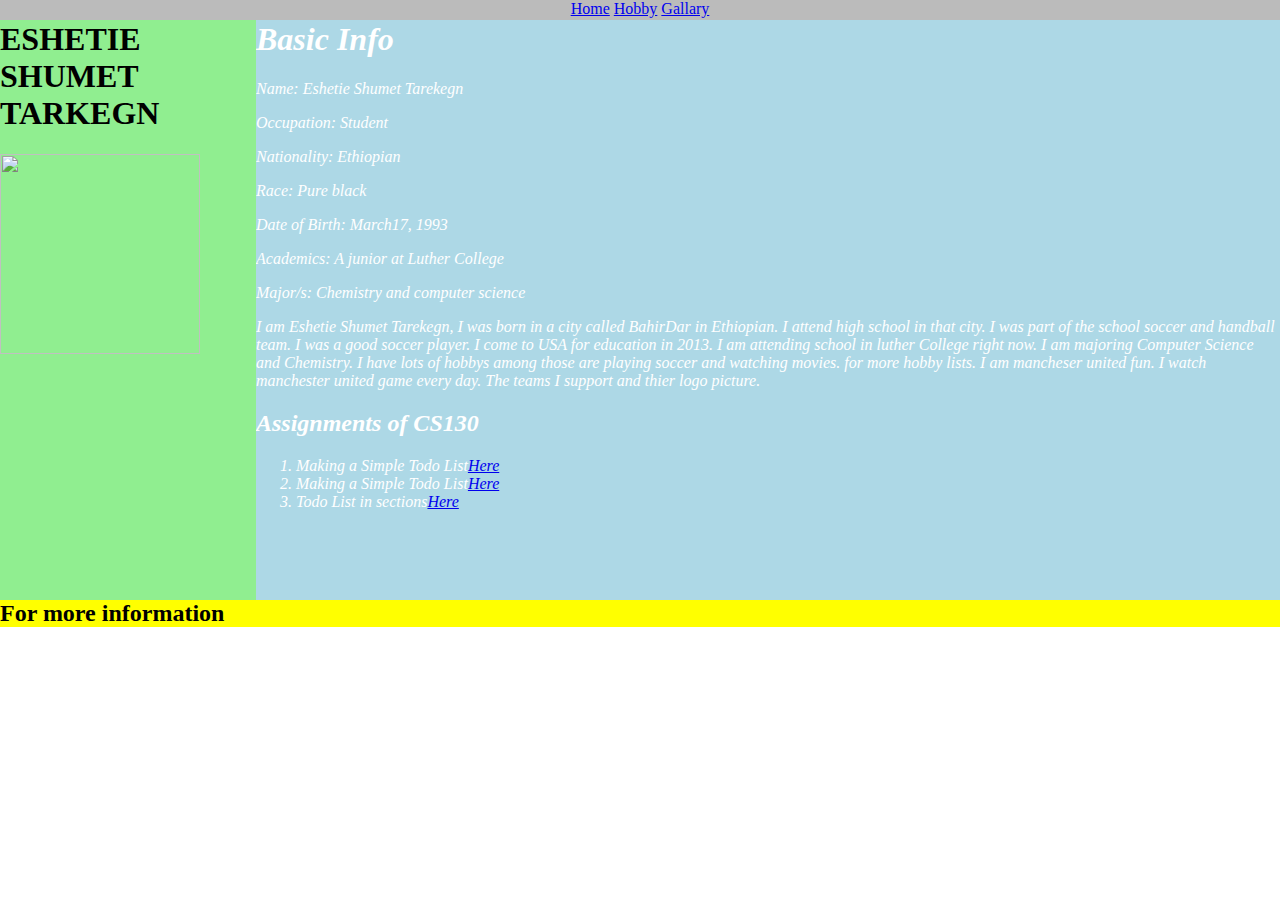
==== index.html @ a228850d "Update index.html" ====
<html>
   <head>
     <link rel="stylesheet" href="homepage.css" type="text/css">
    </head>
  <body>
       <header>
             <a href="index.html">Home</a>   <a href="Hobby.html">Hobby</a>   <a href="Gallary.html">Gallary</a>
         </header>
         <aside>
             <h1>Basic Info</h1>
             <p>Name: Eshetie Shumet Tarekegn</p>
             <p>Occupation: Student</p>
             <p>Nationality: Ethiopian</p>
             <p>Race: Pure black</p>
             <p>Date of Birth: March17, 1993</p>
             <p>Academics: A junior at Luther College</p>
             <p>Major/s: Chemistry and computer science</p>
            I am Eshetie Shumet Tarekegn, I was born in a city called BahirDar in Ethiopian. I attend high school in that city. I was part of the school soccer and handball team. I was a good soccer player. I come to USA for education in 2013. I am attending school in luther College right now. I am majoring Computer Science and Chemistry. I have lots of hobbys among those are playing soccer and watching movies. for more hobby lists. I am mancheser united fun. I watch manchester united game every day. The teams I support and thier logo picture.
             <h2> Assignments of CS130</h2>
             <ol>
             <li>Making a Simple Todo List<a href="Todolist.html">Here</a></li>
             <li>Making a Simple Todo List<a href="Todolist.html">Here</a></li>
             <li>Todo List in sections<a href="todolist2.html">Here</a></li>
             </ol>
           </aside>
           <section>
               <h1> ESHETIE SHUMET TARKEGN</h1>
               <img width=200 src ="https://scontent-ord1-1.xx.fbcdn.net/hphotos-xfa1/t31.0-8/10338658_835329253162392_5680217395186181013_o.jpg">
           </section>
           <footer>
            <h2>For more information</h2>
            <main>
             <p> email adress: tarees01@luther.edu,  phone number 0918701420</p>
           </main>
         </footer>
   </body>
 </html>
---- homepage.css ----
header {
             text-align: center;
             position: fixed;
             background-color: #bbbbbb;
             top: 0px;
             left: 0px;
             width: 100%;
             height: 20px;
         }
         aside {
             float: right;
             width: 80%;
             height: 600px;
             background-color: lightblue;
             color: white;
             font-style: italic;
         }
         section {
             float: left;
             width: 20%;
             height: 600px;
             background-color: lightgreen;
         }
         footer {
             clear: both;
             background-color: yellow;
             text-size: 5px;
         }
         body {
             background-color: white;
             margin: 0px;
         }
         main {
             display: none;
           }
         h2:hover {
             background-color: white;
           }
          h2:hover~main {
             display: block;
           }
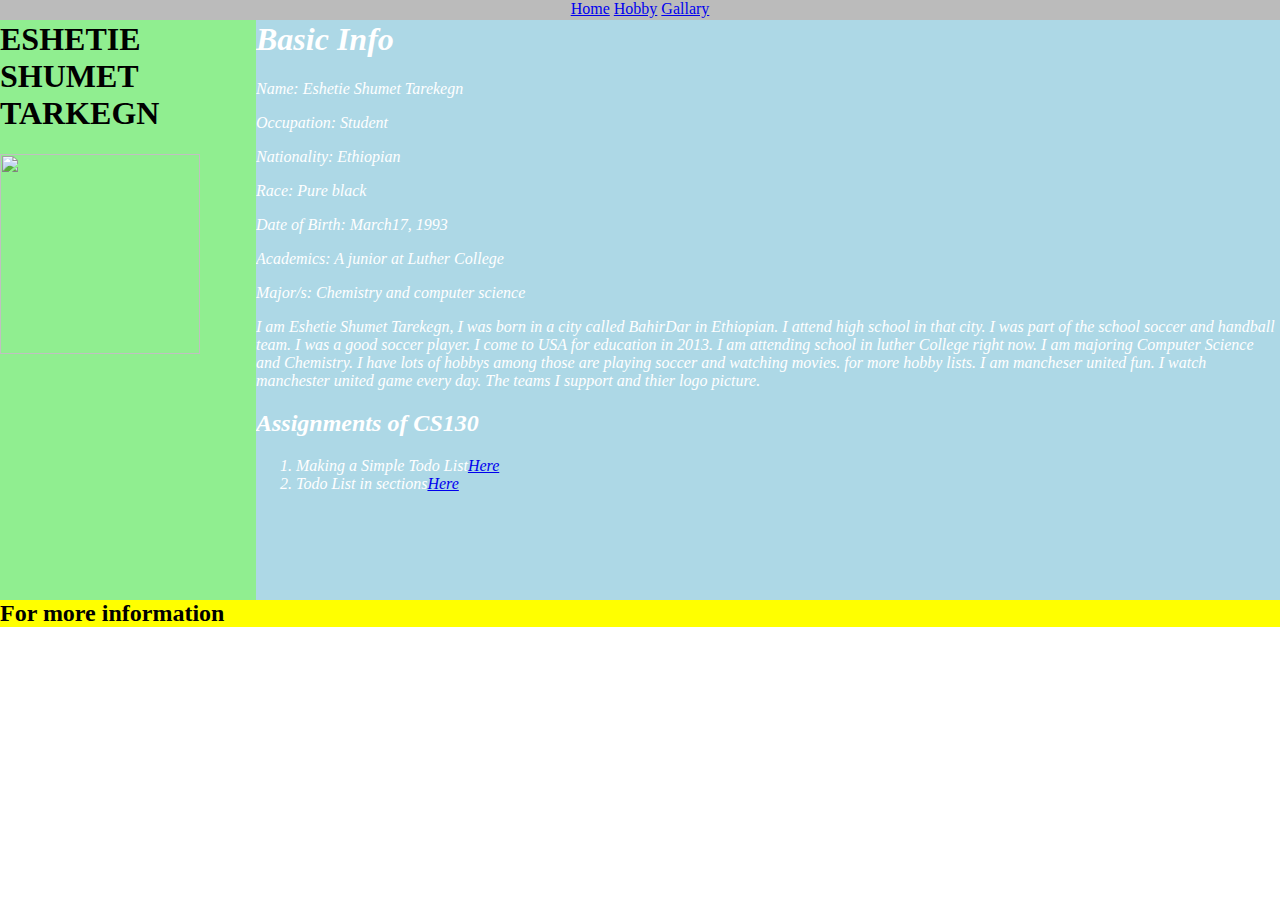
==== commit eecc2fc4: "Update index.html" ====
--- a/index.html
+++ b/index.html
@@ -19,7 +19,6 @@
              <h2> Assignments of CS130</h2>
              <ol>
              <li>Making a Simple Todo List<a href="Todolist.html">Here</a></li>
-             <li>Making a Simple Todo List<a href="Todolist.html">Here</a></li>
              <li>Todo List in sections<a href="todolist2.html">Here</a></li>
              </ol>
            </aside>
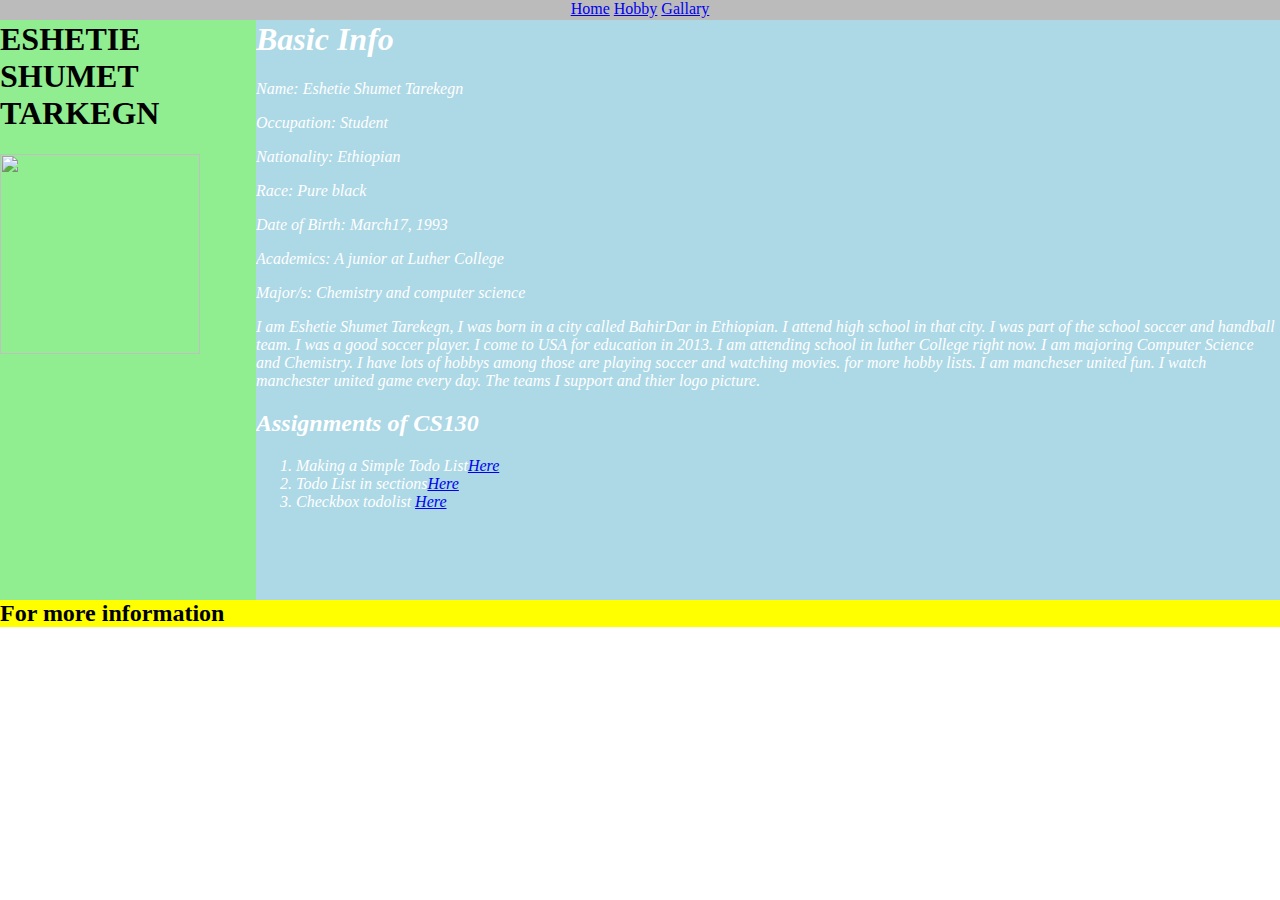
==== commit 1ba0a67f: "Update index.html" ====
--- a/index.html
+++ b/index.html
@@ -20,6 +20,7 @@
              <ol>
              <li>Making a Simple Todo List<a href="Todolist.html">Here</a></li>
              <li>Todo List in sections<a href="todolist2.html">Here</a></li>
+             <li>Checkbox todolist <a href="checkboxtodolist.html">Here</a></li>
              </ol>
            </aside>
            <section>
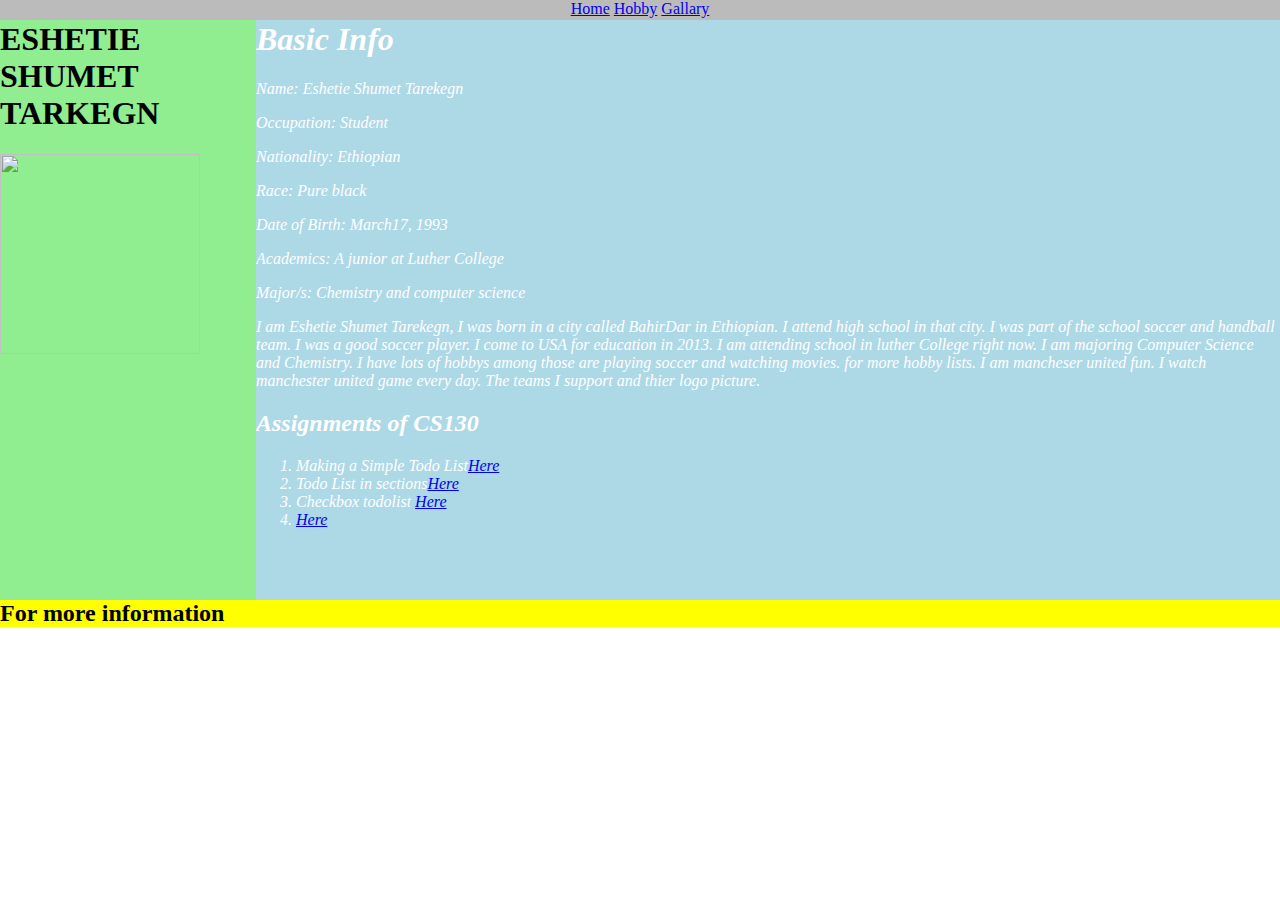
==== commit 99e401aa: "Update index.html" ====
--- a/index.html
+++ b/index.html
@@ -20,7 +20,8 @@
              <ol>
              <li>Making a Simple Todo List<a href="Todolist.html">Here</a></li>
              <li>Todo List in sections<a href="todolist2.html">Here</a></li>
-             <li>Checkbox todolist <a href="checkboxtodolist.html">Here</a></li>
+             <li>Checkbox todolist <a href="checkboxtodlist.html">Here</a></li>
+             <li> <a href="checkboxtodlist.html">Here</a></li>
              </ol>
            </aside>
            <section>
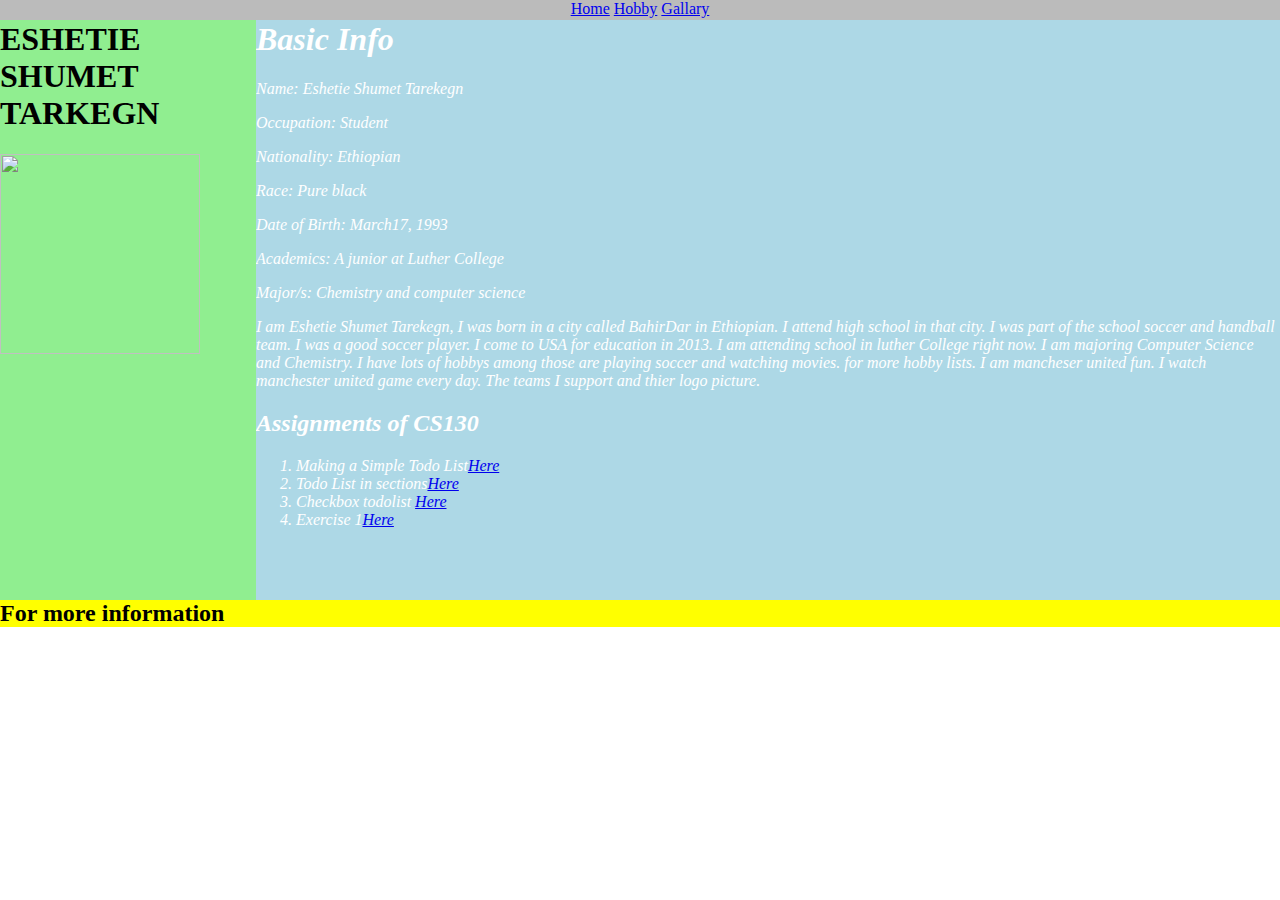
==== commit 5c3d936e: "Update index.html" ====
--- a/index.html
+++ b/index.html
@@ -21,7 +21,7 @@
              <li>Making a Simple Todo List<a href="Todolist.html">Here</a></li>
              <li>Todo List in sections<a href="todolist2.html">Here</a></li>
              <li>Checkbox todolist <a href="checkboxtodlist.html">Here</a></li>
-             <li> <a href="checkboxtodlist.html">Here</a></li>
+             <li> Exercise 1<a href="hello.html">Here</a></li>
              </ol>
            </aside>
            <section>
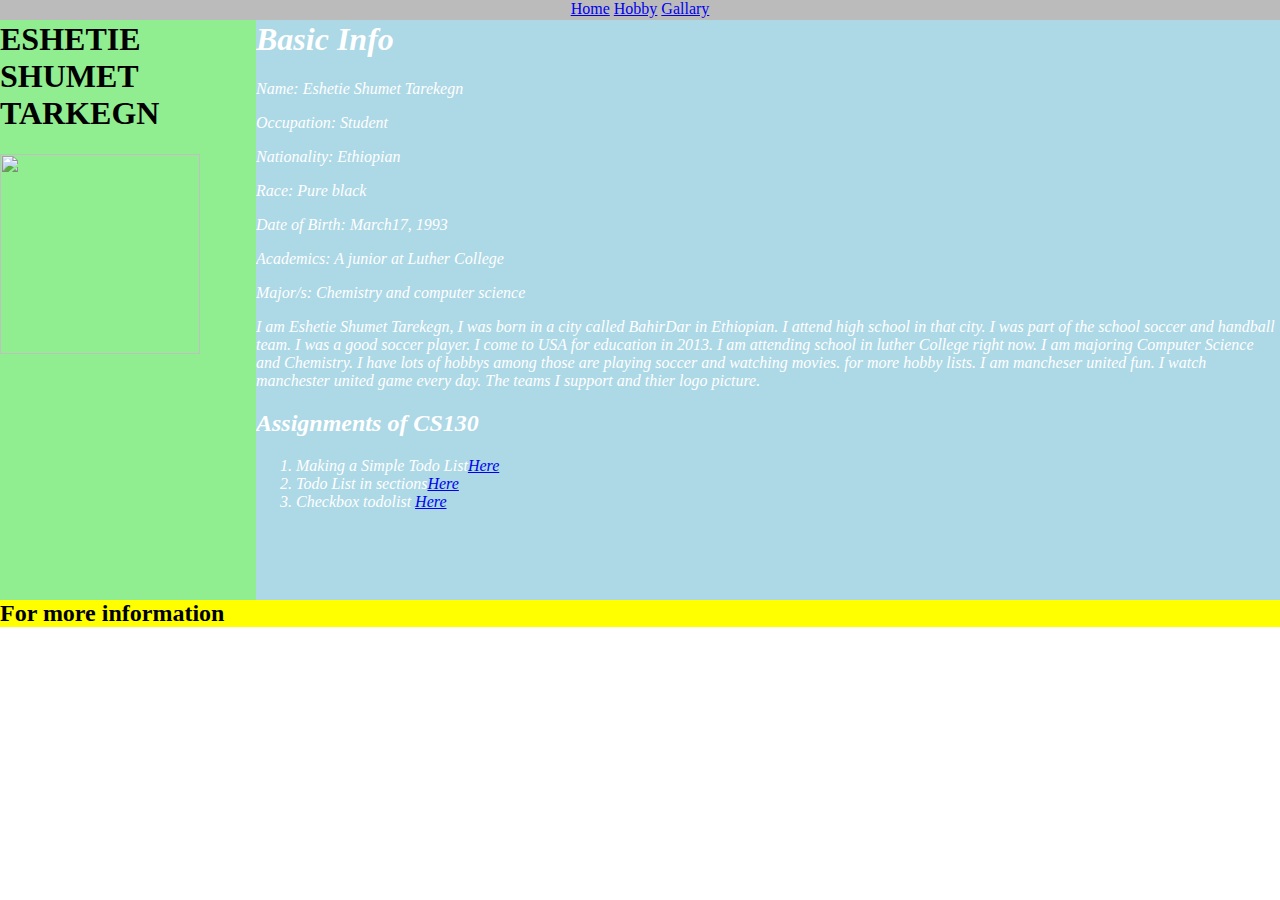
==== commit 6394e1bd: "Update index.html" ====
--- a/index.html
+++ b/index.html
@@ -21,7 +21,6 @@
              <li>Making a Simple Todo List<a href="Todolist.html">Here</a></li>
              <li>Todo List in sections<a href="todolist2.html">Here</a></li>
              <li>Checkbox todolist <a href="checkboxtodlist.html">Here</a></li>
-             <li> Exercise 1<a href="hello.html">Here</a></li>
              </ol>
            </aside>
            <section>
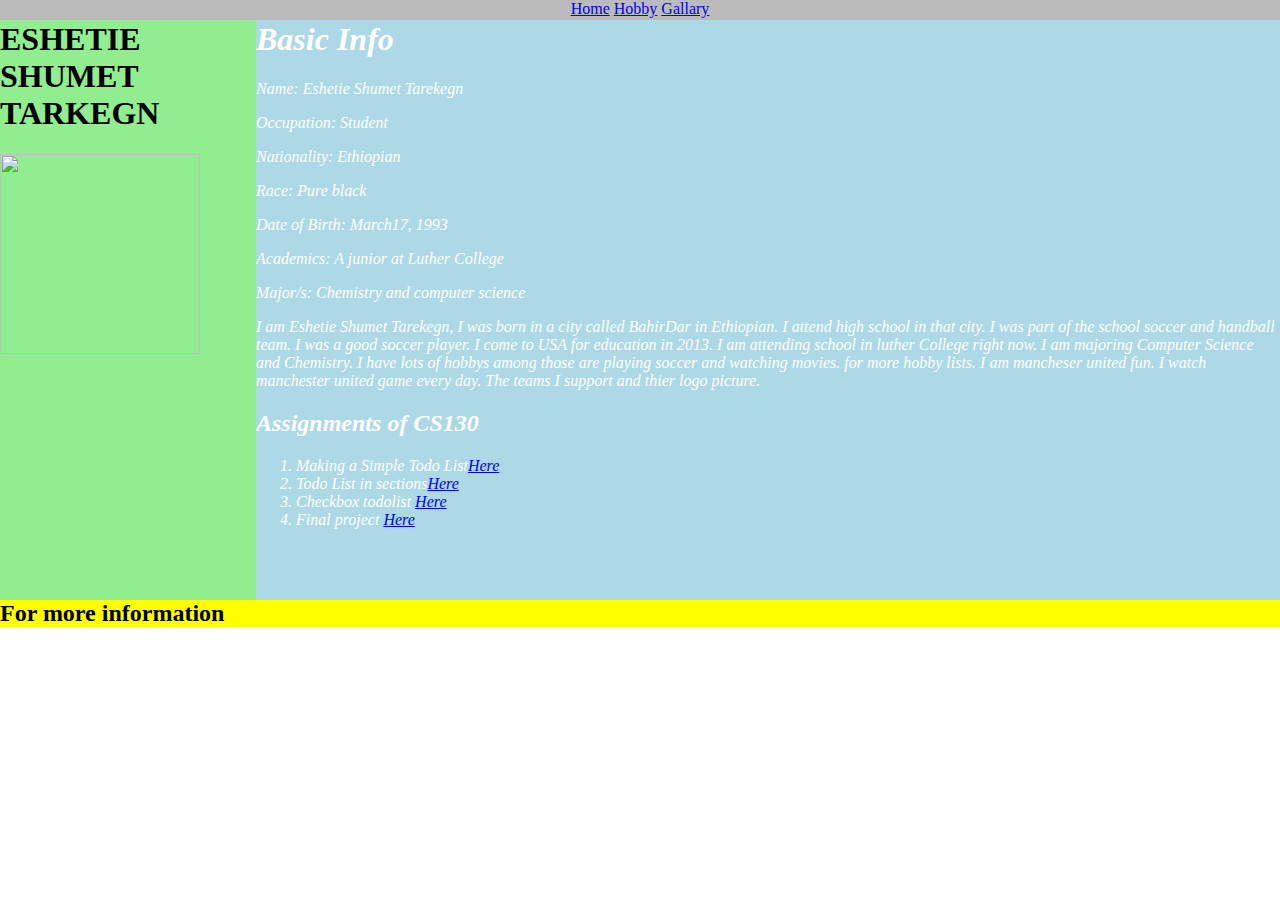
==== commit 59b61231: "Update index.html" ====
--- a/index.html
+++ b/index.html
@@ -21,6 +21,7 @@
              <li>Making a Simple Todo List<a href="Todolist.html">Here</a></li>
              <li>Todo List in sections<a href="todolist2.html">Here</a></li>
              <li>Checkbox todolist <a href="checkboxtodlist.html">Here</a></li>
+             <li>Final project <a href="final.html">Here</a></li>
              </ol>
            </aside>
            <section>
